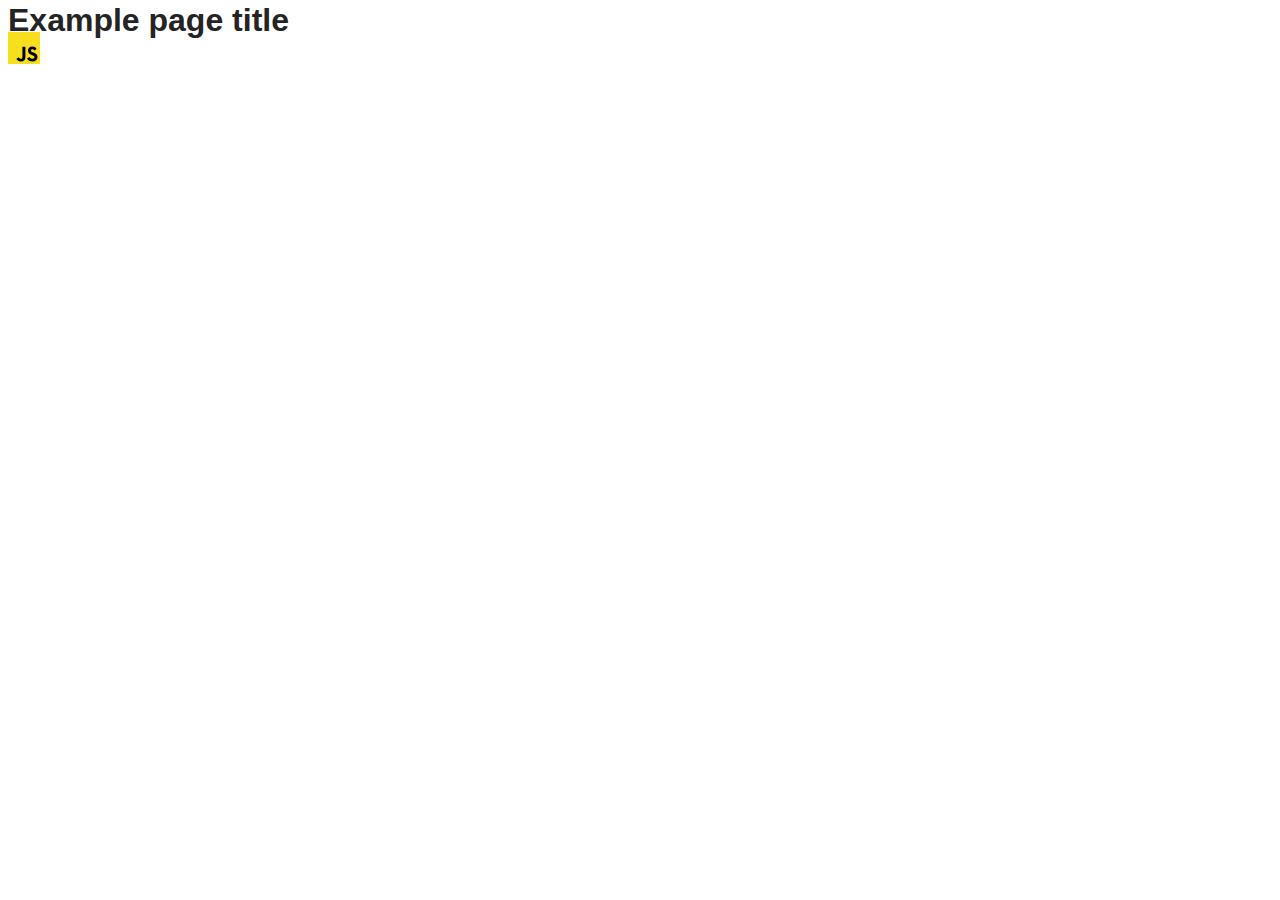
==== src/index.html @ 80cb4809 "Initial commit" ====
<!DOCTYPE html>
<html lang="en">
  <head>
    <meta charset="UTF-8" />
    <link rel="icon" type="image/svg+xml" href="/favicon.svg" />
    <meta name="viewport" content="width=device-width, initial-scale=1.0" />
    <title>Vanilla App Template</title>
    <link rel="stylesheet" href="./css/styles.css" />
  </head>
  <body>
    <load ="partials/header.html" />

    <section>
      <h1>Example page title</h1>
      <!-- Path to images as from index.html file -->
      <img src="./img/javascript.svg" alt="" />
    </section>

    <!-- Loads the specified .html file -->
    <load ="partials/vite-promo.html" />

    <script type="module" src="./main.js"></script>
  </body>
</html>
---- src/css/styles.css ----
/**
  |============================
  | include css partials with
  | default @import url()
  |============================
*/
@import url('./reset.css');
@import url('./vite-promo.css');
@import url('./header.css');

:root {
  font-family: Inter, Avenir, Helvetica, Arial, sans-serif;
  font-size: 16px;
  line-height: 24px;
  font-weight: 400;

  color: #242424;
  background-color: rgba(255, 255, 255, 0.87);

  font-synthesis: none;
  text-rendering: optimizeLegibility;
  -webkit-font-smoothing: antialiased;
  -moz-osx-font-smoothing: grayscale;
  -webkit-text-size-adjust: 100%;
}
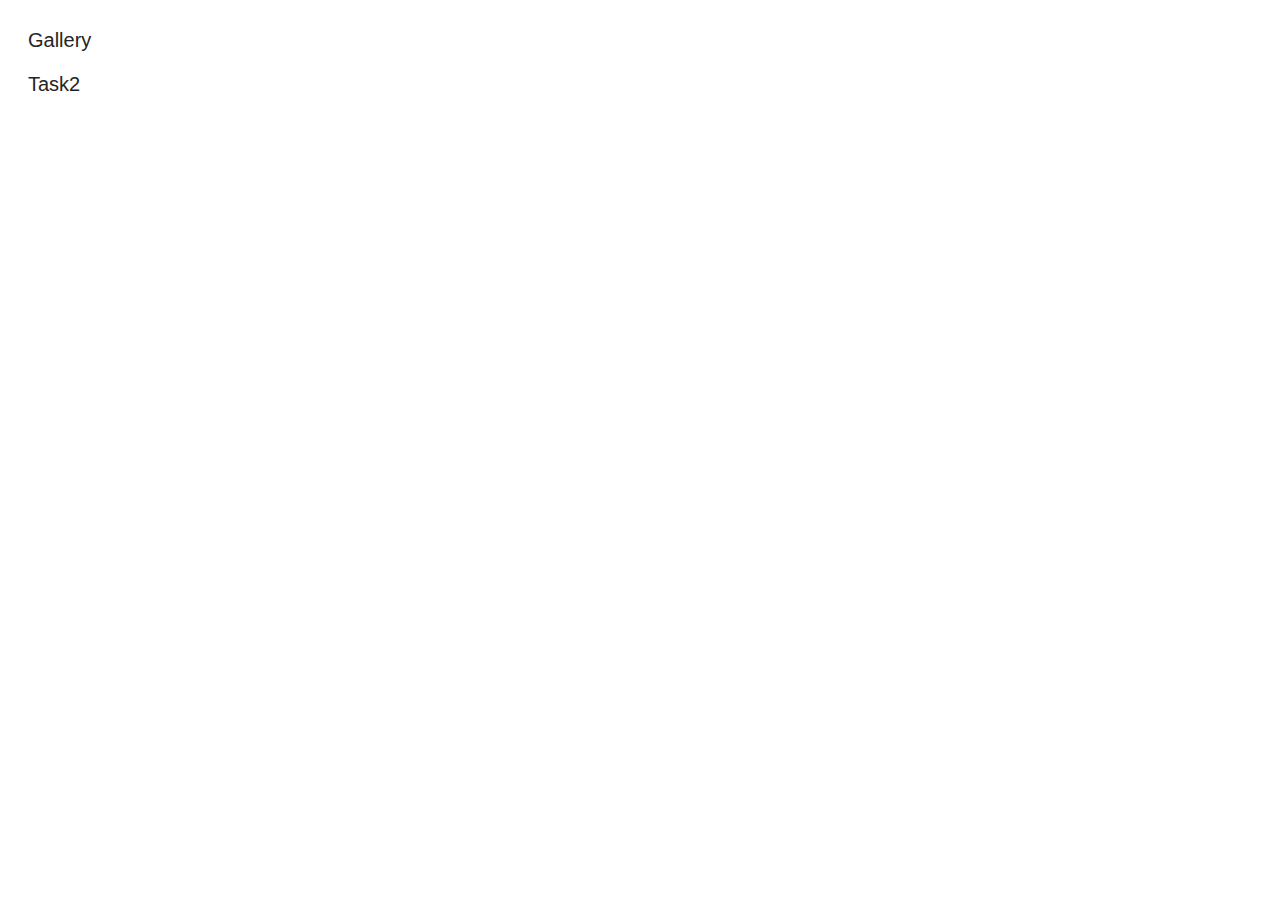
==== commit 50e9c783: "task1" ====
--- a/src/index.html
+++ b/src/index.html
@@ -1,24 +1,21 @@
 <!DOCTYPE html>
 <html lang="en">
-  <head>
-    <meta charset="UTF-8" />
-    <link rel="icon" type="image/svg+xml" href="/favicon.svg" />
-    <meta name="viewport" content="width=device-width, initial-scale=1.0" />
-    <title>Vanilla App Template</title>
+
+<head>
+    <meta charset="UTF-8">
+    <meta name="viewport" content="width=device-width, initial-scale=1.0">
+    <title>Document</title>
     <link rel="stylesheet" href="./css/styles.css" />
-  </head>
-  <body>
-    <load ="partials/header.html" />
+    <link rel="stylesheet" href="./css/reset.css" />
 
-    <section>
-      <h1>Example page title</h1>
-      <!-- Path to images as from index.html file -->
-      <img src="./img/javascript.svg" alt="" />
-    </section>
+</head>
 
-    <!-- Loads the specified .html file -->
-    <load ="partials/vite-promo.html" />
+<body>
+    <ul class="task">
+        <li class="task-item"><a href="./1-gallery.html">Gallery</a></li>
+        <li class="task-item"><a href="./2-gallery.html">Task2</a></li>
+    </ul>
 
-    <script type="module" src="./main.js"></script>
-  </body>
-</html>
+</body>
+
+</html>--- a/src/css/styles.css
+++ b/src/css/styles.css
@@ -5,8 +5,7 @@
   |============================
 */
 @import url('./reset.css');
-@import url('./vite-promo.css');
-@import url('./header.css');
+
 
 :root {
   font-family: Inter, Avenir, Helvetica, Arial, sans-serif;
@@ -23,3 +22,86 @@
   -moz-osx-font-smoothing: grayscale;
   -webkit-text-size-adjust: 100%;
 }
+
+.task {
+  display: flex;
+  flex-direction: column;
+  gap: 20px;
+  padding: 20px;
+}
+
+.task-item {
+  font-size: 20px;
+}
+
+.gallery {
+  width: 1128px;
+  margin: 0 auto;
+  display: flex;
+  flex-wrap: wrap;
+  justify-content: center;
+  gap: 24px;
+  padding: 24px 0 24px 0;
+}
+
+.gallery-image {
+  width: 360px;
+  height: 200px;
+  transition: all 300ms;
+}
+
+.gallery-image:hover {
+  transform: scale(1.03);
+  box-shadow: 6px 6px 8px #a8a8a8, -6px -6px 8px #ffffff;
+}
+
+.feedback-form {
+  border-radius: 8px;
+  padding: 24px;
+  width: 408px;
+  height: 296px;
+  font-family: var(--font-family);
+  line-height: 150%;
+  letter-spacing: 0.04em;
+  color: #2e2f42;
+}
+
+.feedback-form label {
+  display: flex;
+  flex-direction: column;
+  gap: 8px;
+}
+
+.feedback-form textarea {
+  resize: none;
+  border: 1px solid #808080;
+  border-radius: 4px;
+}
+
+.feedback-form input {
+  border: 1px solid #808080;
+  border-radius: 4px;
+  height: 40px;
+  margin-bottom: 8px;
+}
+
+.feedback-form button {
+  margin-top: 16px;
+  border: 0;
+  border-radius: 8px;
+  padding: 8px 16px;
+  width: 95px;
+  height: 40px;
+  background-color: #4e75ff;
+  font-family: var(--font-family);
+  font-weight: 500;
+  font-size: 16px;
+  line-height: 150%;
+  letter-spacing: 0.04em;
+  color: #fff;
+  transition: background-color 400ms;
+}
+
+.feedback-form button:hover {
+  background-color: #6c8cff;
+}